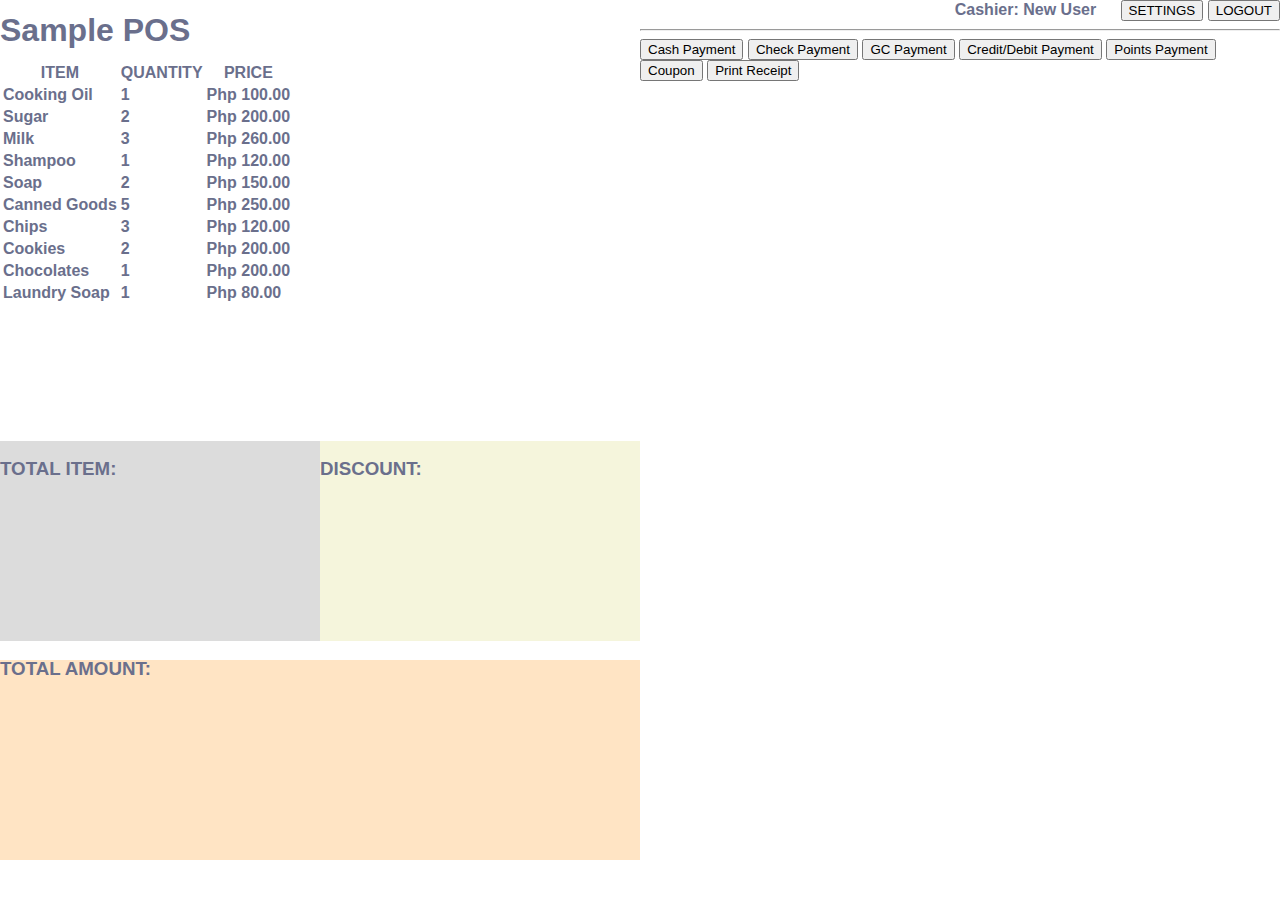
==== dashboard.html @ fa9a63f8 "Inital commit for pos system" ====
<!DOCTYPE html>
<html lang="en">
<head>
    <meta charset="UTF-8">
    <title>POS - Dashboard</title>
    <link href="https://cdn.jsdelivr.net/npm/bootstrap@5.0.1/dist/css/bootstrap.min.css" rel="stylesheet" integrity="sha384-+0n0xVW2eSR5OomGNYDnhzAbDsOXxcvSN1TPprVMTNDbiYZCxYbOOl7+AMvyTG2x" crossorigin="anonymous">
    <link rel="stylesheet" href="css/dashboard.css" />
</head>
<body>
<div class="parent">
  <div class="panel1">
    <div class="container mt-5">
      <h1>Sample POS</h1>
    </div>
    <div class="container mt-5">
      <div class="table-responsive  mb-3">
        <table class="table table-striped table-hover">
          <thead class="">
          <tr>
            <th scope="col"> ITEM</th>
            <th scope="col"> QUANTITY</th>
            <th scope="col"> PRICE</th>
          </tr>
          </thead>
          <tbody>
            <tr>
              <td><span>Cooking Oil</span></td>
              <td><span>1</span></td>
              <td><span>Php 100.00</span></td>
            </tr>
            <tr>
              <td><span>Sugar</span></td>
              <td><span>2</span></td>
              <td><span>Php 200.00</span></td>
            </tr>
            <tr>
              <td><span>Milk</span></td>
              <td><span>3</span></td>
              <td><span>Php 260.00</span></td>
            </tr>
            <tr>
              <td><span>Shampoo</span></td>
              <td><span>1</span></td>
              <td><span>Php 120.00</span></td>
            </tr>
            <tr>
              <td><span>Soap</span></td>
              <td><span>2</span></td>
              <td><span>Php 150.00</span></td>
            </tr>
            <tr>
              <td><span>Canned Goods</span></td>
              <td><span>5</span></td>
              <td><span>Php 250.00</span></td>
            </tr>
            <tr>
              <td><span>Chips</span></td>
              <td><span>3</span></td>
              <td><span>Php 120.00</span></td>
            </tr>
            <tr>
              <td><span>Cookies</span></td>
              <td><span>2</span></td>
              <td><span>Php 200.00</span></td>
            </tr>
            <tr>
              <td><span>Chocolates</span></td>
              <td><span>1</span></td>
              <td><span>Php 200.00</span></td>
            </tr>
            <tr>
              <td><span>Laundry Soap</span></td>
              <td><span>1</span></td>
              <td><span>Php 80.00</span></td>
            </tr>
            </tbody>
        </table>
      </div>
      <div class="parent">
        <div class="panel1 container" id="total-items">
          <h3>TOTAL ITEM: </h3>
        </div>
        <div class="panel2 container" id="discount">
          <h3>DISCOUNT: </h3>

        </div>
      </div>

      <div id="total-amount">
        <h3>TOTAL AMOUNT: </h3>

      </div>
    </div>

  </div>
  <div class="panel2">
    <div class="container mt-5" >
      <div style="text-align: right">
        <label style="margin-right: 20px;">Cashier: New User</label>
        <button class="btn btn-secondary btn-lg">SETTINGS</button>
        <a href="index.html">
          <button class="btn btn-primary btn-lg">LOGOUT</button>
        </a>
      </div>
    </div>
    <div class="container mt-5 mb-5">
      <hr class="border"/>
    </div>
    <div class="d-grid gap-2 col-10 mx-auto">
      <button class="btn btn-primary btn-lg mt-2" type="button">Cash Payment</button>
      <button class="btn btn-primary btn-lg mt-2" type="button">Check Payment</button>
      <button class="btn btn-primary btn-lg mt-2" type="button">GC Payment</button>
      <button class="btn btn-primary btn-lg mt-2" type="button">Credit/Debit Payment</button>
      <button class="btn btn-primary btn-lg mt-2" type="button">Points Payment</button>
      <button class="btn btn-primary btn-lg mt-2" type="button">Coupon</button>
      <button class="btn btn-info btn-lg mt-2" type="button">Print Receipt</button>

    </div>
  </div>

</div>

</body>
</html>
---- css/dashboard.css ----
body{
    margin:0;
    color:#6a6f8c;
    background:#ffffff;
    font:600 16px/18px 'Open Sans',sans-serif;
}
.parent {
    display: flex;
}
.panel1 {
    width: 50%;
}
.panel2 {
    flex: 1;
    /* Grow to rest of container */
}

#total-items {
    background-color: gainsboro;
    width: 50%;
    height: 200px;
}

#discount {
    background-color: beige;
    width: 50%;
    height: 200px;
}

#total-amount {
    background-color: bisque;
    width: 100%;
    height: 200px;
}

.table-responsive {
    height: 380px;
    overflow-y: auto;
}
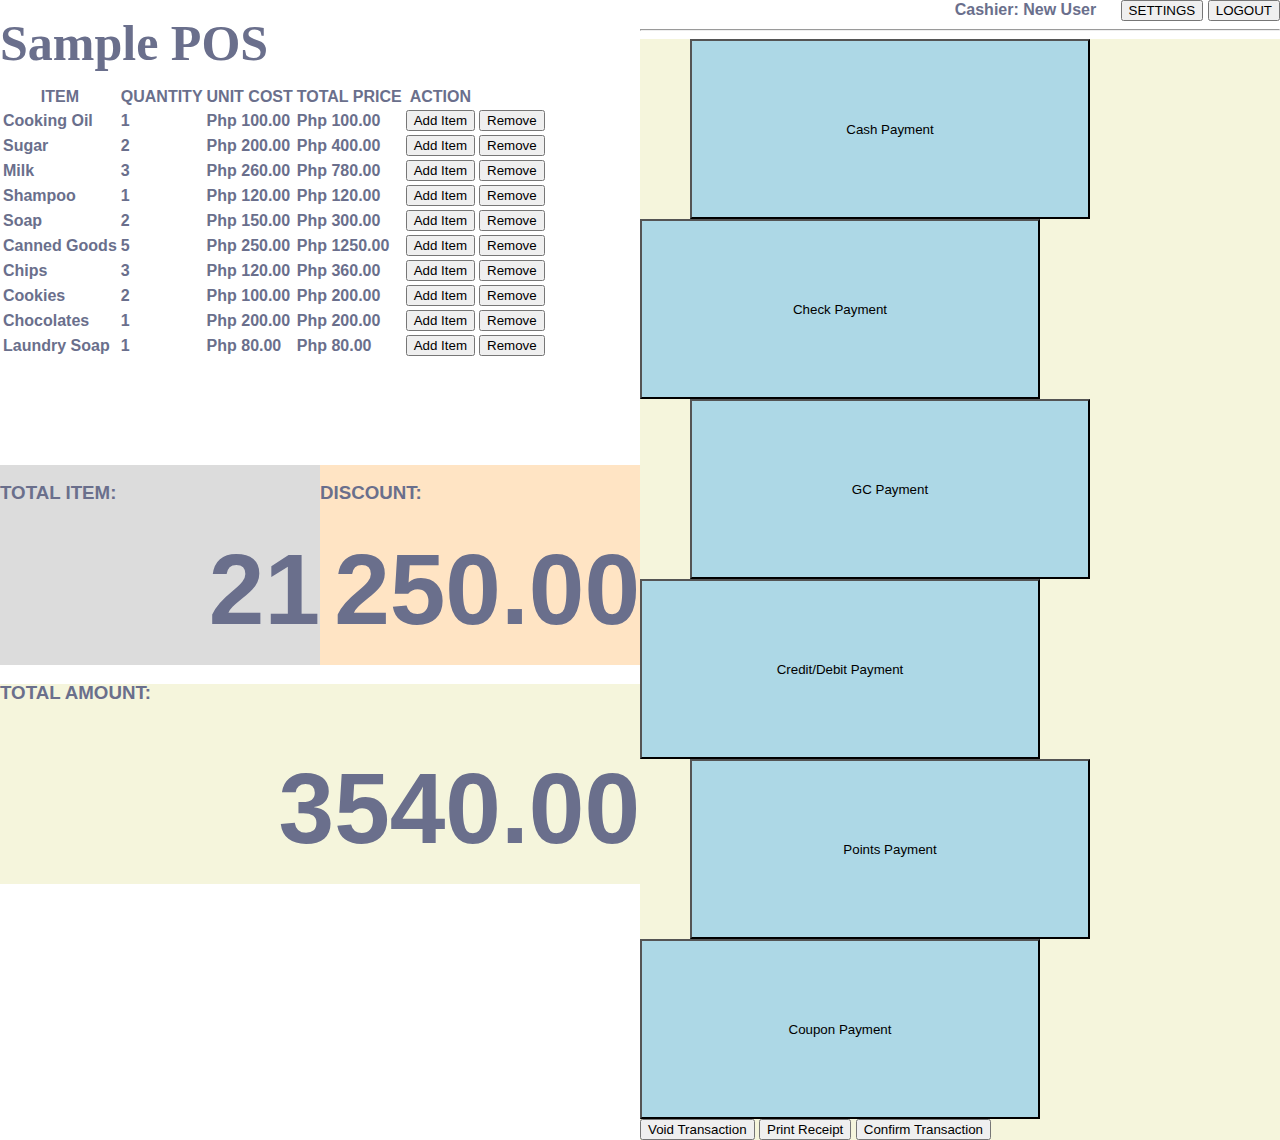
==== commit 74667f31: "added dashboard" ====
--- a/dashboard.html
+++ b/dashboard.html
@@ -5,12 +5,14 @@
     <title>POS - Dashboard</title>
     <link href="https://cdn.jsdelivr.net/npm/bootstrap@5.0.1/dist/css/bootstrap.min.css" rel="stylesheet" integrity="sha384-+0n0xVW2eSR5OomGNYDnhzAbDsOXxcvSN1TPprVMTNDbiYZCxYbOOl7+AMvyTG2x" crossorigin="anonymous">
     <link rel="stylesheet" href="css/dashboard.css" />
+    <link rel="stylesheet" href="https://pro.fontawesome.com/releases/v5.10.0/css/all.css" integrity="sha384-AYmEC3Yw5cVb3ZcuHtOA93w35dYTsvhLPVnYs9eStHfGJvOvKxVfELGroGkvsg+p" crossorigin="anonymous"/>
+
 </head>
 <body>
 <div class="parent">
   <div class="panel1">
     <div class="container mt-5">
-      <h1>Sample POS</h1>
+      <h1 class="title-label">Sample POS</h1>
     </div>
     <div class="container mt-5">
       <div class="table-responsive  mb-3">
@@ -19,7 +21,9 @@
           <tr>
             <th scope="col"> ITEM</th>
             <th scope="col"> QUANTITY</th>
-            <th scope="col"> PRICE</th>
+            <th scope="col"> UNIT COST</th>
+            <th scope="col"> TOTAL PRICE</th>
+            <th scope="col"> ACTION</th>
           </tr>
           </thead>
           <tbody>
@@ -27,51 +31,82 @@
               <td><span>Cooking Oil</span></td>
               <td><span>1</span></td>
               <td><span>Php 100.00</span></td>
+              <td><span>Php 100.00</span></td>
+              <td><button class="btn btn-primary"><span><i class="fas fa-plus-square"></i></span> Add Item</button></td>
+              <td><button class="btn btn-danger"><span><i class="fas fa-trash-alt"></i></span> Remove</button></td>
+
             </tr>
             <tr>
               <td><span>Sugar</span></td>
               <td><span>2</span></td>
               <td><span>Php 200.00</span></td>
+              <td><span>Php 400.00</span></td>
+              <td><button class="btn btn-primary"><span><i class="fas fa-plus-square"></i></span> Add Item</button></td>
+              <td><button class="btn btn-danger"><span><i class="fas fa-trash-alt"></i></span> Remove</button></td>
             </tr>
             <tr>
               <td><span>Milk</span></td>
               <td><span>3</span></td>
               <td><span>Php 260.00</span></td>
+              <td><span>Php 780.00</span></td>
+              <td><button class="btn btn-primary"><span><i class="fas fa-plus-square"></i></span> Add Item</button></td>
+              <td><button class="btn btn-danger"><span><i class="fas fa-trash-alt"></i></span> Remove</button></td>
             </tr>
             <tr>
               <td><span>Shampoo</span></td>
               <td><span>1</span></td>
               <td><span>Php 120.00</span></td>
+              <td><span>Php 120.00</span></td>
+              <td><button class="btn btn-primary"><span><i class="fas fa-plus-square"></i></span> Add Item</button></td>
+              <td><button class="btn btn-danger"><span><i class="fas fa-trash-alt"></i></span> Remove</button></td>
             </tr>
             <tr>
               <td><span>Soap</span></td>
               <td><span>2</span></td>
               <td><span>Php 150.00</span></td>
+              <td><span>Php 300.00</span></td>
+              <td><button class="btn btn-primary"><span><i class="fas fa-plus-square"></i></span> Add Item</button></td>
+              <td><button class="btn btn-danger"><span><i class="fas fa-trash-alt"></i></span> Remove</button></td>
             </tr>
             <tr>
               <td><span>Canned Goods</span></td>
               <td><span>5</span></td>
               <td><span>Php 250.00</span></td>
+              <td><span>Php 1250.00</span></td>
+              <td><button class="btn btn-primary"><span><i class="fas fa-plus-square"></i></span> Add Item</button></td>
+              <td><button class="btn btn-danger"><span><i class="fas fa-trash-alt"></i></span> Remove</button></td>
             </tr>
             <tr>
               <td><span>Chips</span></td>
               <td><span>3</span></td>
               <td><span>Php 120.00</span></td>
+              <td><span>Php 360.00</span></td>
+              <td><button class="btn btn-primary"><span><i class="fas fa-plus-square"></i></span> Add Item</button></td>
+              <td><button class="btn btn-danger"><span><i class="fas fa-trash-alt"></i></span> Remove</button></td>
             </tr>
             <tr>
               <td><span>Cookies</span></td>
               <td><span>2</span></td>
+              <td><span>Php 100.00</span></td>
               <td><span>Php 200.00</span></td>
+              <td><button class="btn btn-primary"><span><i class="fas fa-plus-square"></i></span> Add Item</button></td>
+              <td><button class="btn btn-danger"><span><i class="fas fa-trash-alt"></i></span> Remove</button></td>
             </tr>
             <tr>
               <td><span>Chocolates</span></td>
               <td><span>1</span></td>
               <td><span>Php 200.00</span></td>
+              <td><span>Php 200.00</span></td>
+              <td><button class="btn btn-primary"><span><i class="fas fa-plus-square"></i></span> Add Item</button></td>
+              <td><button class="btn btn-danger"><span><i class="fas fa-trash-alt"></i></span> Remove</button></td>
             </tr>
             <tr>
               <td><span>Laundry Soap</span></td>
               <td><span>1</span></td>
               <td><span>Php 80.00</span></td>
+              <td><span>Php 80.00</span></td>
+              <td><button class="btn btn-primary"><span><i class="fas fa-plus-square"></i></span> Add Item</button></td>
+              <td><button class="btn btn-danger"><span><i class="fas fa-trash-alt"></i></span> Remove</button></td>
             </tr>
             </tbody>
         </table>
@@ -79,16 +114,17 @@
       <div class="parent">
         <div class="panel1 container" id="total-items">
           <h3>TOTAL ITEM: </h3>
+          <h1 class="large-num-label">21</h1>
         </div>
         <div class="panel2 container" id="discount">
           <h3>DISCOUNT: </h3>
-
+          <h1 class="large-num-label">250.00</h1>
         </div>
       </div>
 
       <div id="total-amount">
         <h3>TOTAL AMOUNT: </h3>
-
+        <h1 class="large-num-label">3540.00</h1>
       </div>
     </div>
 
@@ -97,24 +133,33 @@
     <div class="container mt-5" >
       <div style="text-align: right">
         <label style="margin-right: 20px;">Cashier: New User</label>
-        <button class="btn btn-secondary btn-lg">SETTINGS</button>
+        <button class="btn btn-secondary btn-lg"><i class="fas fa-cog"></i> SETTINGS</button>
         <a href="index.html">
-          <button class="btn btn-primary btn-lg">LOGOUT</button>
+          <button class="btn btn-primary btn-lg"><i class="fas fa-sign-out-alt"></i> LOGOUT</button>
         </a>
       </div>
     </div>
-    <div class="container mt-5 mb-5">
+    <div class="container pt-5">
       <hr class="border"/>
     </div>
-    <div class="d-grid gap-2 col-10 mx-auto">
-      <button class="btn btn-primary btn-lg mt-2" type="button">Cash Payment</button>
-      <button class="btn btn-primary btn-lg mt-2" type="button">Check Payment</button>
-      <button class="btn btn-primary btn-lg mt-2" type="button">GC Payment</button>
-      <button class="btn btn-primary btn-lg mt-2" type="button">Credit/Debit Payment</button>
-      <button class="btn btn-primary btn-lg mt-2" type="button">Points Payment</button>
-      <button class="btn btn-primary btn-lg mt-2" type="button">Coupon</button>
-      <button class="btn btn-info btn-lg mt-2" type="button">Print Receipt</button>
-
+    <div class="container button-group">
+      <div class="d-grid col-12">
+        <div class="row">
+          <button class="butt btn-info btn-lg mt-2" style="margin-right: 30px; margin-left: 50px;" type="button">Cash Payment</button>
+          <button class="butt btn-info btn-lg mt-2" type="button">Check Payment</button>
+        </div>
+        <div class="row">
+          <button class="butt btn-info btn-lg mt-2" style="margin-right: 30px; margin-left: 50px;" type="button">GC Payment</button>
+          <button class="butt btn-info btn-lg mt-2" type="button">Credit/Debit Payment</button>
+        </div>
+        <div class="row">
+          <button class="butt btn-info btn-lg mt-2" style="margin-right: 30px; margin-left: 50px;" type="button">Points Payment</button>
+          <button class="butt btn-info btn-lg mt-2" type="button">Coupon Payment</button>
+        </div>
+        <button class="btn btn-danger btn-lg mt-3" type="button"><i class="fas fa-times-circle"></i> Void Transaction</button>
+        <button class="btn btn-primary btn-lg mt-2" type="button"><i class="fas fa-print"></i> Print Receipt</button>
+        <button class="btn btn-success btn-lg mt-2" type="button"><i class="fas fa-check-circle"></i> Confirm Transaction</button>
+      </div>
     </div>
   </div>
 
--- a/css/dashboard.css
+++ b/css/dashboard.css
@@ -19,21 +19,54 @@
     background-color: gainsboro;
     width: 50%;
     height: 200px;
+    position: relative;
+}
+
+.large-num-label {
+    bottom: 0;
+    right: 0;
+    position: absolute;
+    font-size: 100px;
+
 }
 
 #discount {
-    background-color: beige;
+    background-color: bisque;
     width: 50%;
     height: 200px;
+    position: relative;
 }
 
 #total-amount {
-    background-color: bisque;
+    background-color: beige;
     width: 100%;
     height: 200px;
+    position: relative;
 }
 
 .table-responsive {
     height: 380px;
     overflow-y: auto;
+}
+
+.button-group {
+    background-color: beige;
+}
+
+.butt {
+    background-color: lightBlue;
+    height:180px;
+    width:400px;
+    cursor:pointer;
+}
+
+.butt:hover {
+    background-color: aquamarine;
+    color:white;
+}
+
+
+.title-label {
+    font-family: "Rasa SemiBold";
+    font-size: 50px;
 }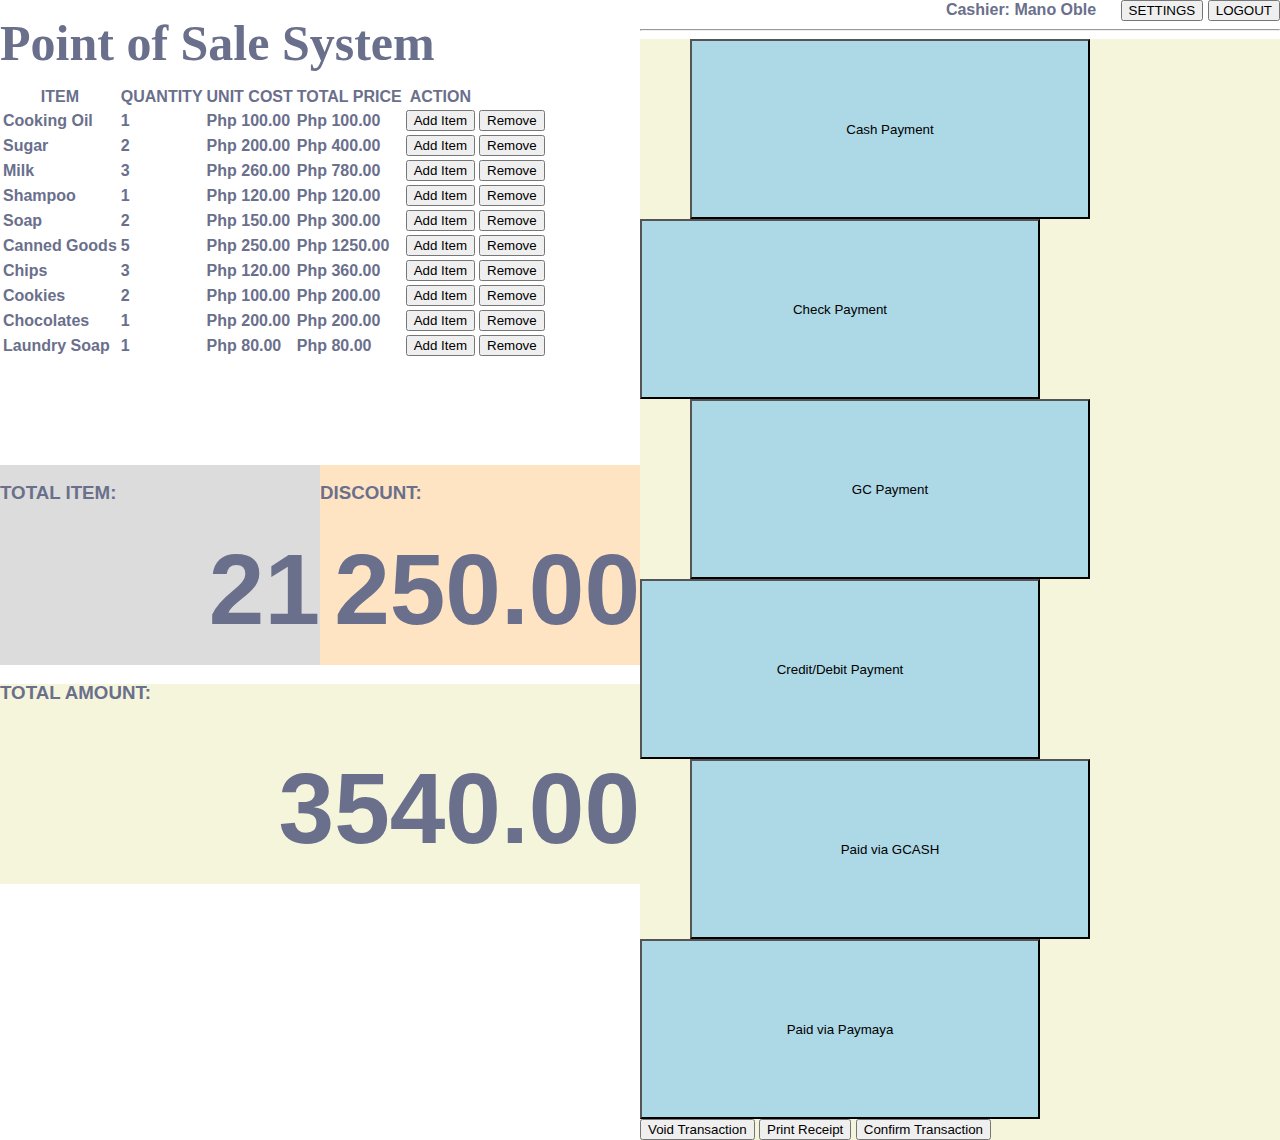
==== commit 33f885e2: "added bg image" ====
--- a/dashboard.html
+++ b/dashboard.html
@@ -11,8 +11,8 @@
 <body>
 <div class="parent">
   <div class="panel1">
-    <div class="container mt-5">
-      <h1 class="title-label">Sample POS</h1>
+    <div class="container mt-3">
+      <h1 class="title-label">Point of Sale System</h1>
     </div>
     <div class="container mt-5">
       <div class="table-responsive  mb-3">
@@ -132,7 +132,7 @@
   <div class="panel2">
     <div class="container mt-5" >
       <div style="text-align: right">
-        <label style="margin-right: 20px;">Cashier: New User</label>
+        <label style="margin-right: 20px;">Cashier: Mano Oble</label>
         <button class="btn btn-secondary btn-lg"><i class="fas fa-cog"></i> SETTINGS</button>
         <a href="index.html">
           <button class="btn btn-primary btn-lg"><i class="fas fa-sign-out-alt"></i> LOGOUT</button>
@@ -153,8 +153,8 @@
           <button class="butt btn-info btn-lg mt-2" type="button">Credit/Debit Payment</button>
         </div>
         <div class="row">
-          <button class="butt btn-info btn-lg mt-2" style="margin-right: 30px; margin-left: 50px;" type="button">Points Payment</button>
-          <button class="butt btn-info btn-lg mt-2" type="button">Coupon Payment</button>
+          <button class="butt btn-info btn-lg mt-2" style="margin-right: 30px; margin-left: 50px;" type="button">Paid via GCASH</button>
+          <button class="butt btn-info btn-lg mt-2" type="button">Paid via Paymaya</button>
         </div>
         <button class="btn btn-danger btn-lg mt-3" type="button"><i class="fas fa-times-circle"></i> Void Transaction</button>
         <button class="btn btn-primary btn-lg mt-2" type="button"><i class="fas fa-print"></i> Print Receipt</button>
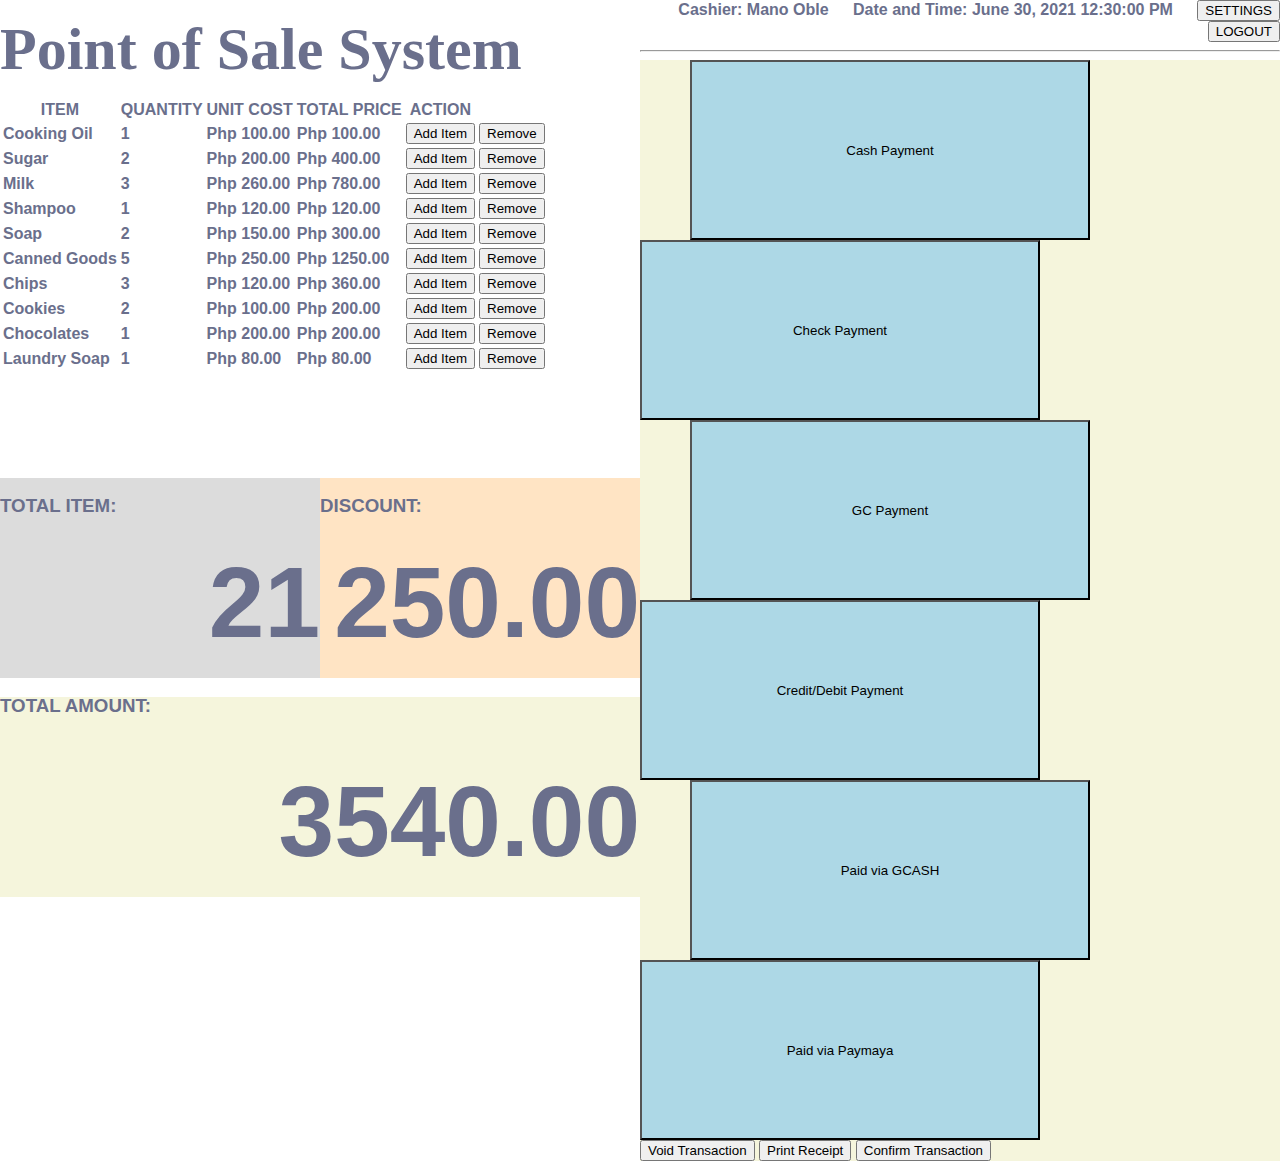
==== commit 07d63d24: "fixes" ====
--- a/dashboard.html
+++ b/dashboard.html
@@ -133,6 +133,7 @@
     <div class="container mt-5" >
       <div style="text-align: right">
         <label style="margin-right: 20px;">Cashier: Mano Oble</label>
+        <label style="margin-right: 20px;">Date and Time: June 30, 2021 12:30:00 PM</label>
         <button class="btn btn-secondary btn-lg"><i class="fas fa-cog"></i> SETTINGS</button>
         <a href="index.html">
           <button class="btn btn-primary btn-lg"><i class="fas fa-sign-out-alt"></i> LOGOUT</button>
--- a/css/dashboard.css
+++ b/css/dashboard.css
@@ -61,12 +61,12 @@
 }
 
 .butt:hover {
-    background-color: aquamarine;
+    background-color: lightskyblue;
     color:white;
 }
 
 
 .title-label {
     font-family: "Rasa SemiBold";
-    font-size: 50px;
+    font-size: 60px;
 }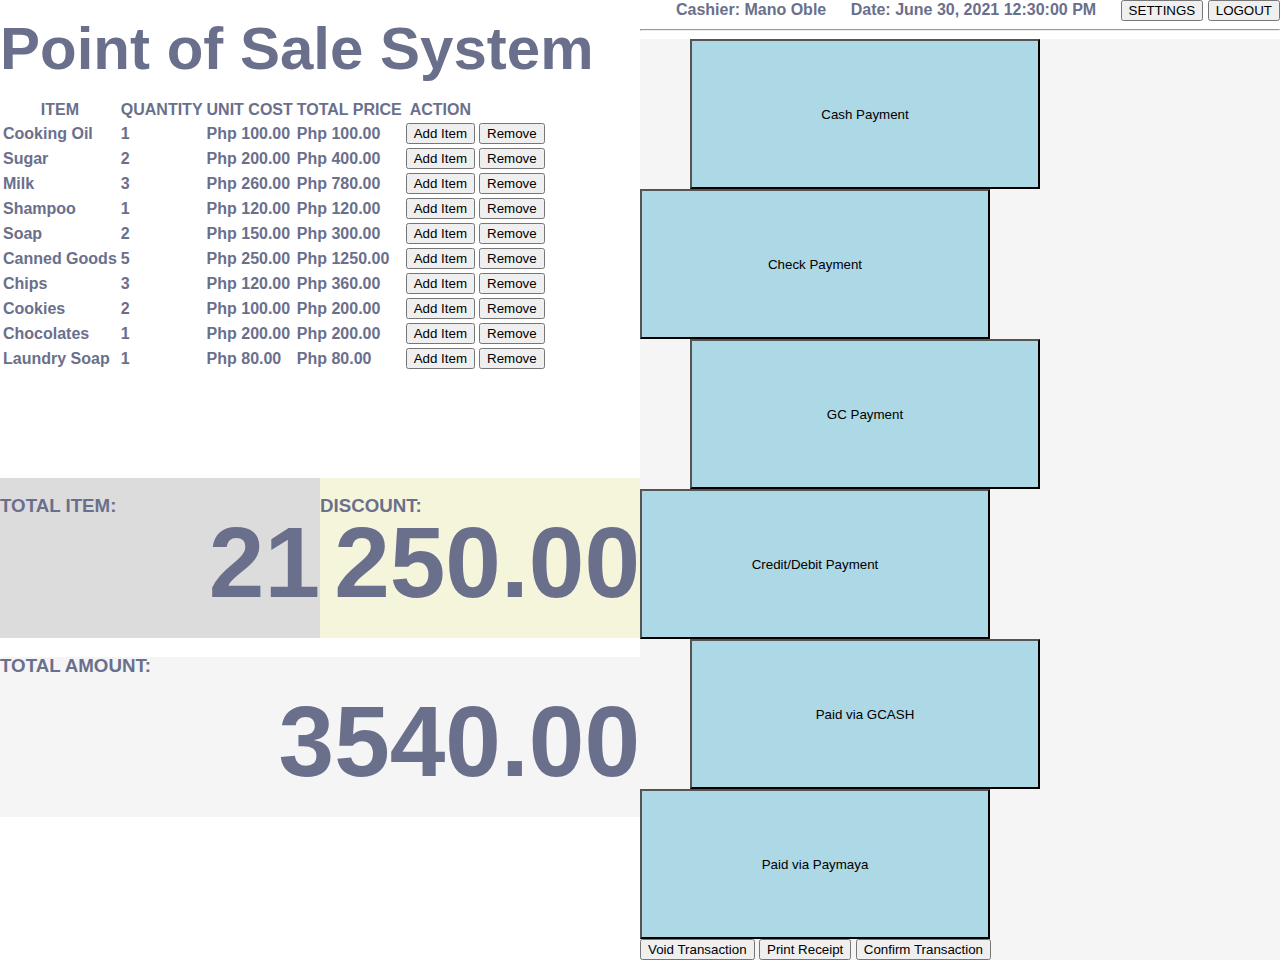
==== commit 95bdd739: "fixed issues" ====
--- a/dashboard.html
+++ b/dashboard.html
@@ -11,7 +11,7 @@
 <body>
 <div class="parent">
   <div class="panel1">
-    <div class="container mt-3">
+    <div class="container mt-5">
       <h1 class="title-label">Point of Sale System</h1>
     </div>
     <div class="container mt-5">
@@ -133,7 +133,7 @@
     <div class="container mt-5" >
       <div style="text-align: right">
         <label style="margin-right: 20px;">Cashier: Mano Oble</label>
-        <label style="margin-right: 20px;">Date and Time: June 30, 2021 12:30:00 PM</label>
+        <label style="margin-right: 20px;">Date: June 30, 2021 12:30:00 PM</label>
         <button class="btn btn-secondary btn-lg"><i class="fas fa-cog"></i> SETTINGS</button>
         <a href="index.html">
           <button class="btn btn-primary btn-lg"><i class="fas fa-sign-out-alt"></i> LOGOUT</button>
--- a/css/dashboard.css
+++ b/css/dashboard.css
@@ -18,7 +18,7 @@
 #total-items {
     background-color: gainsboro;
     width: 50%;
-    height: 200px;
+    height: 160px;
     position: relative;
 }
 
@@ -31,16 +31,16 @@
 }
 
 #discount {
-    background-color: bisque;
+    background-color: beige;
     width: 50%;
-    height: 200px;
+    height: 160px;
     position: relative;
 }
 
 #total-amount {
-    background-color: beige;
+    background-color: whitesmoke;
     width: 100%;
-    height: 200px;
+    height: 160px;
     position: relative;
 }
 
@@ -50,13 +50,13 @@
 }
 
 .button-group {
-    background-color: beige;
+    background-color: whitesmoke;
 }
 
 .butt {
     background-color: lightBlue;
-    height:180px;
-    width:400px;
+    height:150px;
+    width:350px;
     cursor:pointer;
 }
 
@@ -67,6 +67,6 @@
 
 
 .title-label {
-    font-family: "Rasa SemiBold";
+    font:600 16px/18px 'Open Sans',sans-serif;
     font-size: 60px;
 }